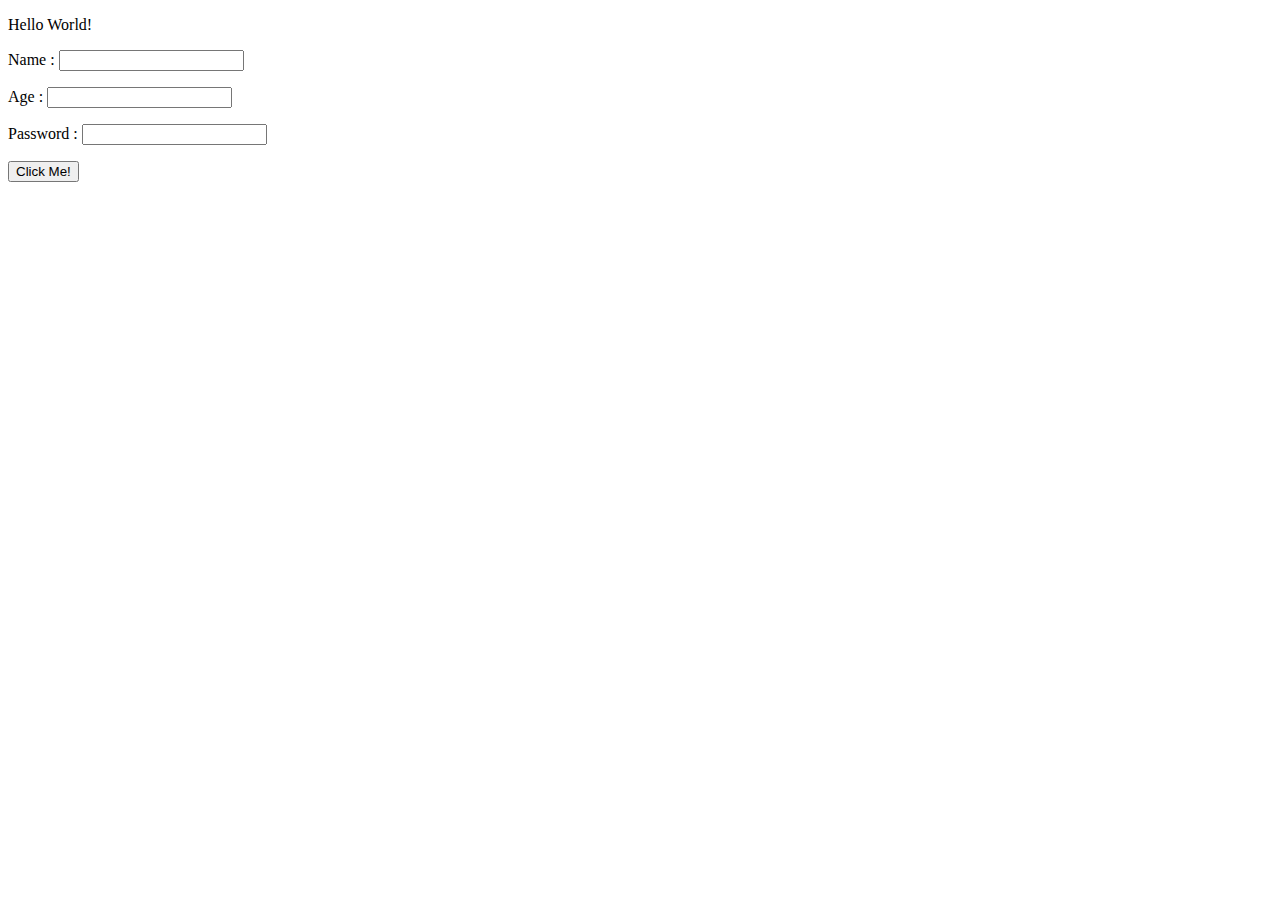
==== Targil1/index.html @ 088601a2 "Add files via upload" ====
<!DOCTYPE html>
<html lang="en">
<head>
    <meta charset="UTF-8">
    <meta name="viewport" content="width=device-width, initial-scale=1.0">
    <meta http-equiv="X-UA-Compatible" content="ie=edge">
    <title>Document</title>
    <script src="index.js"></script>    
    
</head>
<body>
    <p>Hello World!</p>
    <p>Name : <input type="text" id="nameTxt"></p>
    <p>Age  : <input type="number" id="nameTxt"></p>
    <p>Password  : <input type="password" id="nameTxt"></p>
    <button onclick="clicked()">Click Me!</button>
    
</body>
</html>
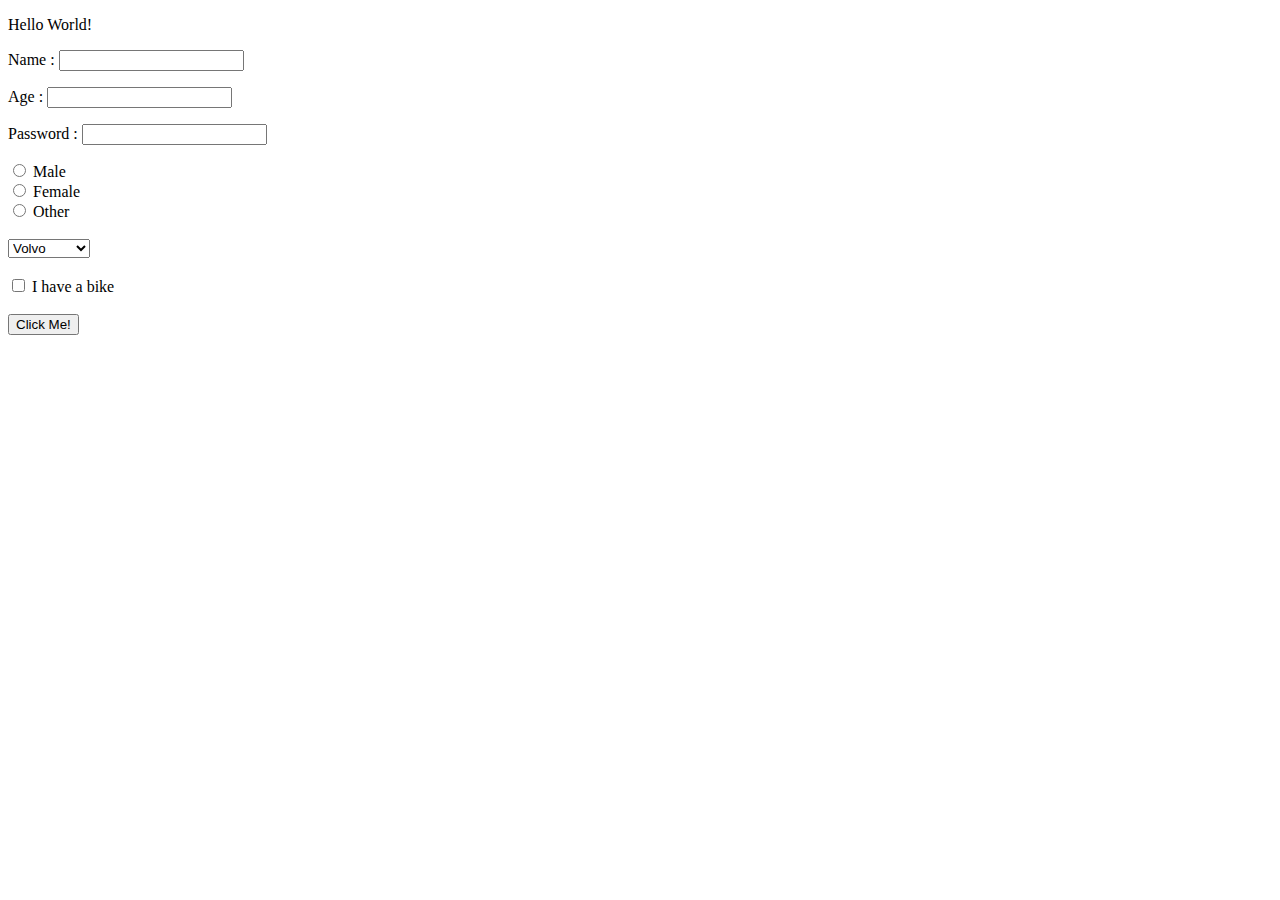
==== commit cc1b6e94: "Update index.html" ====
--- a/Targil1/index.html
+++ b/Targil1/index.html
@@ -13,7 +13,22 @@
     <p>Name : <input type="text" id="nameTxt"></p>
     <p>Age  : <input type="number" id="nameTxt"></p>
     <p>Password  : <input type="password" id="nameTxt"></p>
+    <input type="radio" name="gender" value="male"> Male<br>
+<input type="radio" name="gender" value="female"> Female<br>
+<input type="radio" name="gender" value="other"> Other
+<br><br>
+<select>
+        <option value="volvo">Volvo</option>
+        <option value="Mitsubishi">Mitsubishi</option>
+        <option value="Honda">Honda</option>
+        <option value="Ford">Ford</option>
+      </select>
+      <br>
+
+<br>
+<input type="checkbox" name="vehicle1" value="Bike"> I have a bike<br>
+<br>
     <button onclick="clicked()">Click Me!</button>
     
 </body>
-</html>+</html>
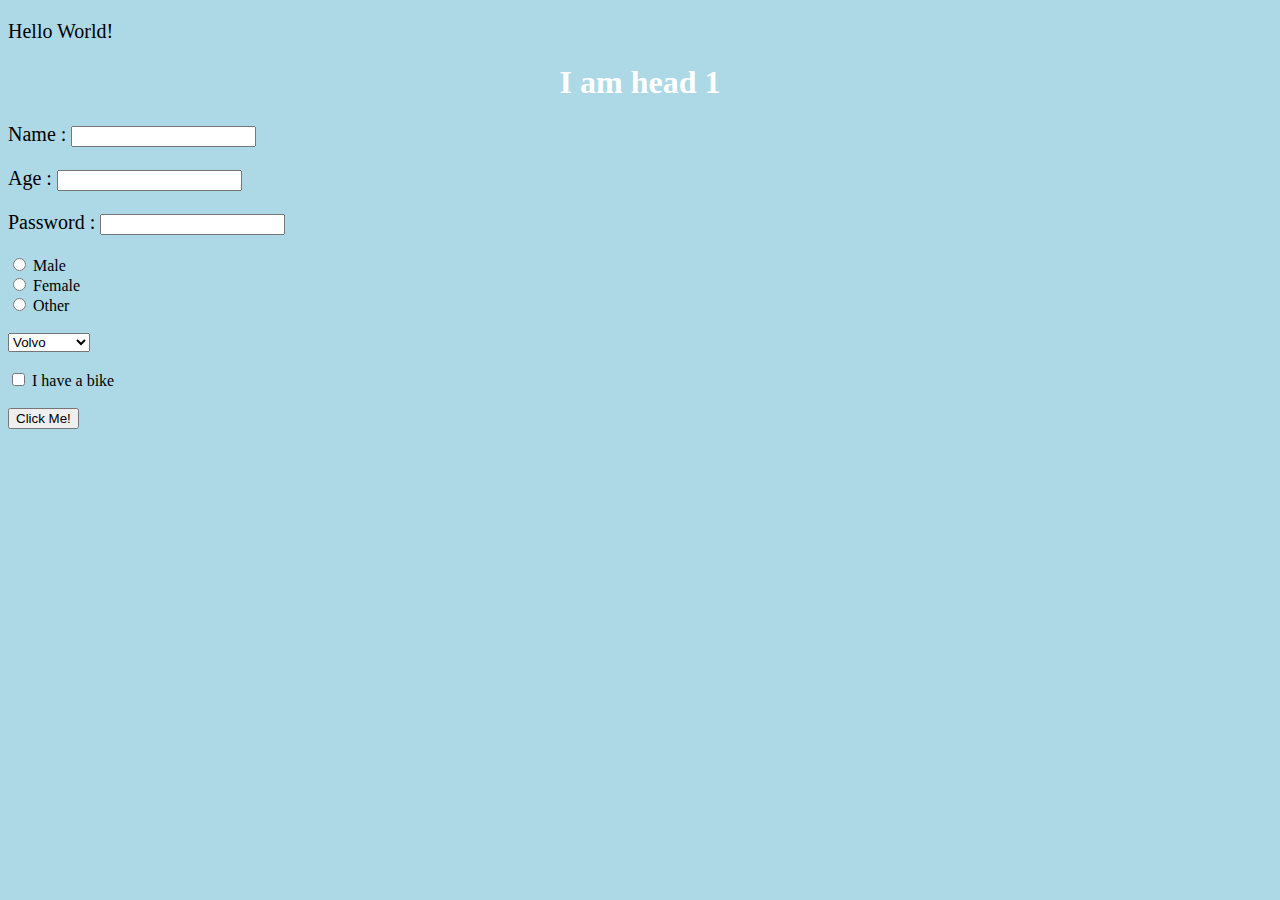
==== commit f59ee77b: "Add files via upload" ====
--- a/Targil1/index.html
+++ b/Targil1/index.html
@@ -6,11 +6,17 @@
     <meta http-equiv="X-UA-Compatible" content="ie=edge">
     <title>Document</title>
     <script src="index.js"></script>    
+    <link rel="stylesheet" type="text/css" href="style.css">
     
 </head>
 <body>
+
+    <script>
+        
+        </script>
     <p>Hello World!</p>
-    <p>Name : <input type="text" id="nameTxt"></p>
+    <h1>I am head 1</h1>
+    <p>Name : <input type="text" id="nameTxt" class="name1"></p>
     <p>Age  : <input type="number" id="nameTxt"></p>
     <p>Password  : <input type="password" id="nameTxt"></p>
     <input type="radio" name="gender" value="male"> Male<br>
@@ -31,4 +37,4 @@
     <button onclick="clicked()">Click Me!</button>
     
 </body>
-</html>
+</html>--- a/Targil1/style.css
+++ b/Targil1/style.css
@@ -0,0 +1,17 @@
+body {
+  background-color: lightblue;
+}
+
+h1 {
+  color: white;
+  text-align: center;
+}
+
+p {
+  font-family: verdana;
+  font-size: 20px;
+}
+
+.name1 {
+  color: blue;
+}